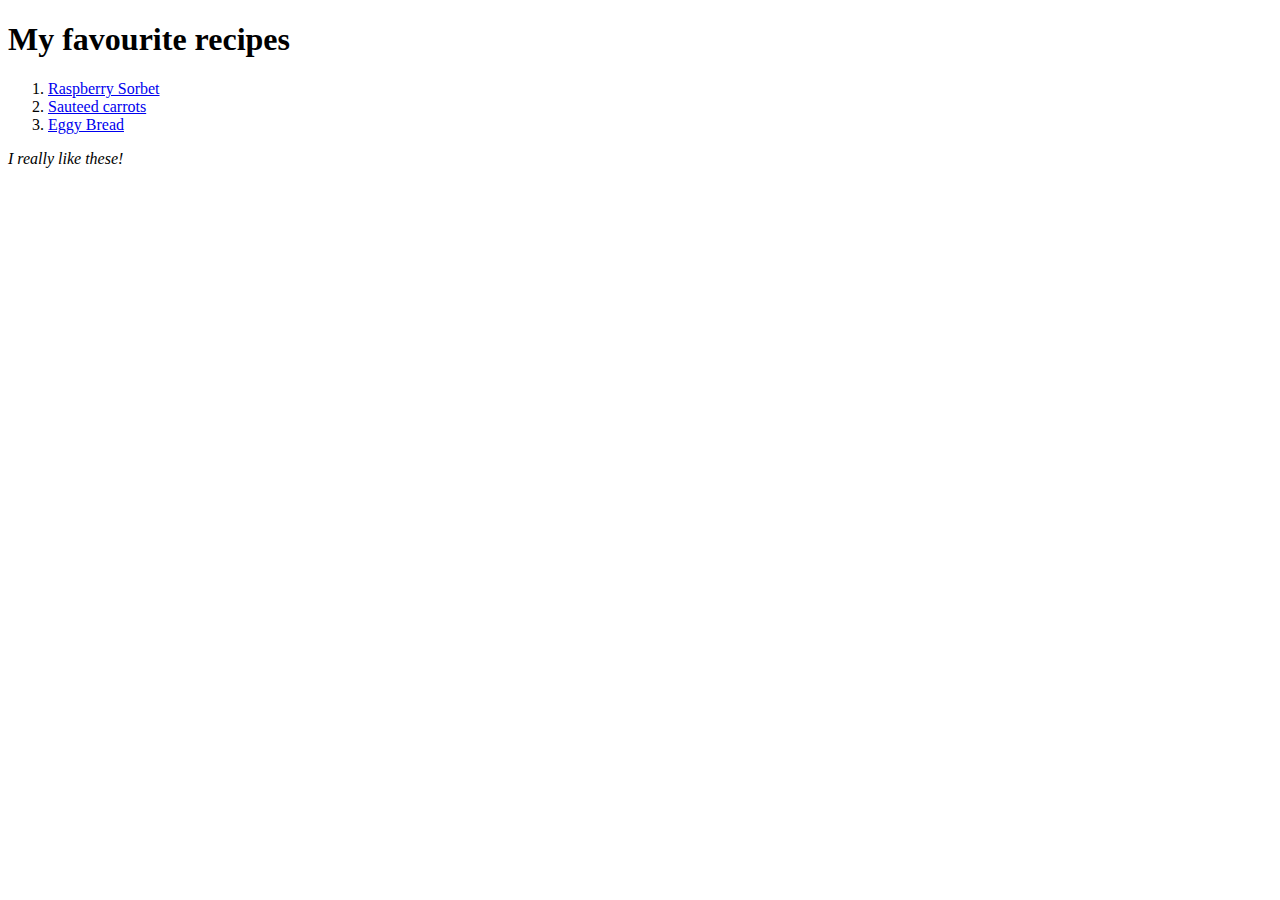
==== index.html @ c31aa684 "Add ../index.html and add SauteedCarrots.html and add eggyBread.html and add raspberrySorbet.html" ====
<!DOCTYPE html>
<html lang="en">
<head>
    <meta charset="UTF-8">
    <meta http-equiv="X-UA-Compatible" content="IE=edge">
    <meta name="viewport" content="width=device-width, initial-scale=1.0">
    <title>Food</title>
</head>
<body>

    <h1>My favourite recipes </h1>

    <ol>
        <li><a href = "recipes/raspberrySorbet.html">Raspberry Sorbet</a></li>
        <li><a href = "recipes/SauteedCarrots.html">Sauteed carrots</a></li>
        <li><a href = "recipes/eggyBread.html">Eggy Bread</a></li>
    </ol>
    <p><em>I really like these!</em></p>
    
</body>
</html>
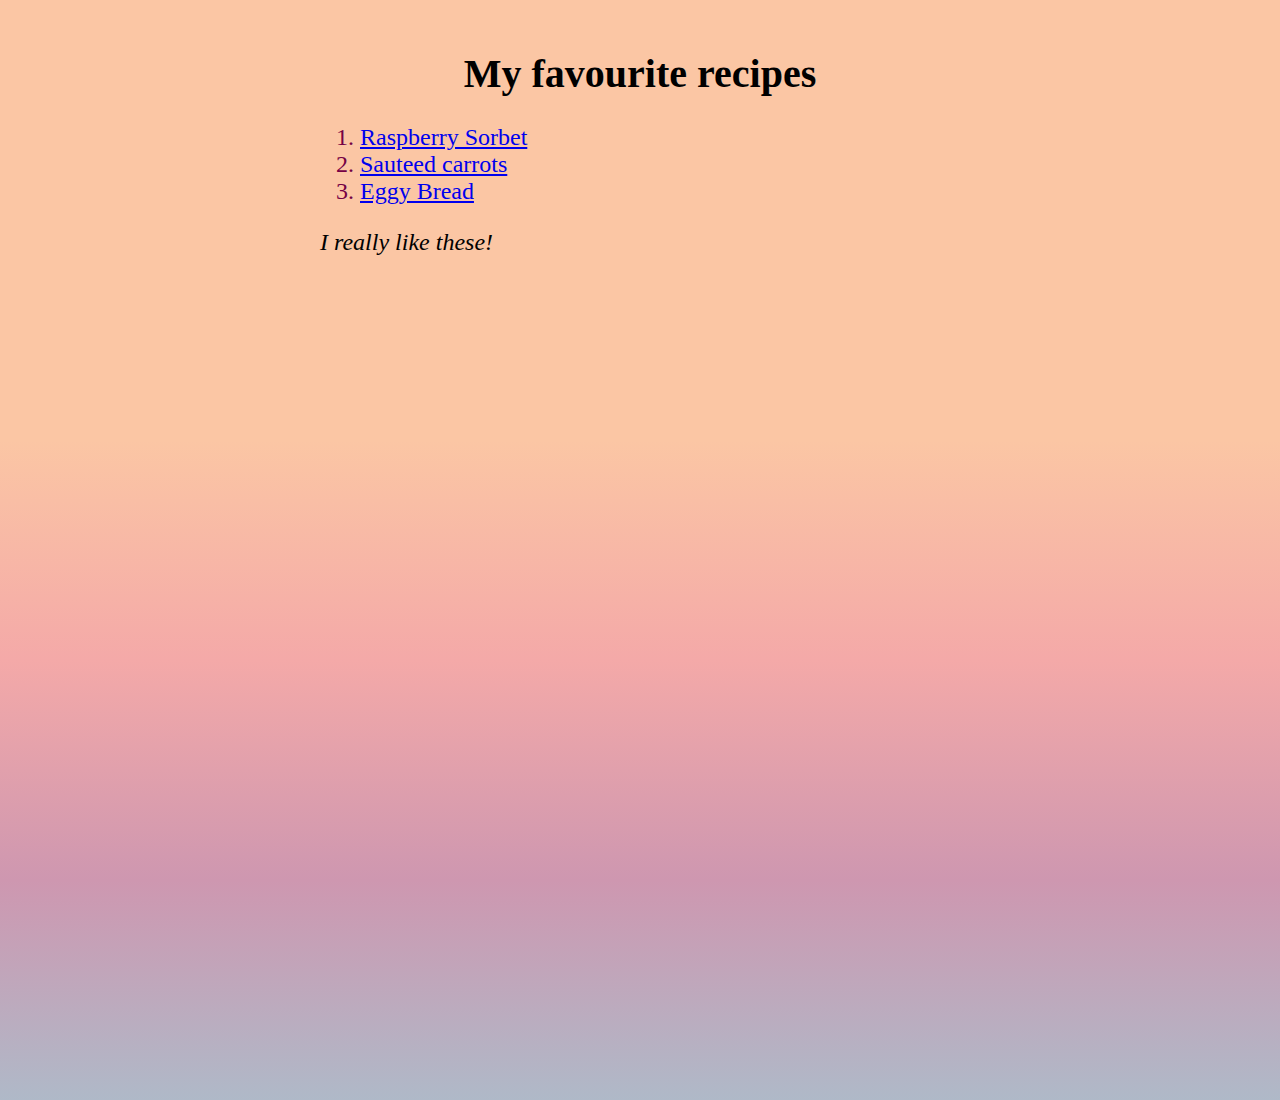
==== commit e25f84a5: "Add -A" ====
--- a/index.html
+++ b/index.html
@@ -5,12 +5,17 @@
     <meta http-equiv="X-UA-Compatible" content="IE=edge">
     <meta name="viewport" content="width=device-width, initial-scale=1.0">
     <title>Food</title>
+    <link rel = "stylesheet" href = "style.css"/>
 </head>
 <body>
+    <style> 
+        body{
+            height: 1000px;
+        }
+    </style>
+    <h1 class = "h">My favourite recipes </h1>
 
-    <h1>My favourite recipes </h1>
-
-    <ol>
+    <ol class = "list">
         <li><a href = "recipes/raspberrySorbet.html">Raspberry Sorbet</a></li>
         <li><a href = "recipes/SauteedCarrots.html">Sauteed carrots</a></li>
         <li><a href = "recipes/eggyBread.html">Eggy Bread</a></li>
--- a/style.css
+++ b/style.css
@@ -0,0 +1,38 @@
+
+
+*{
+    font-size: x-large;
+    font-family:Cambria, Cochin, Georgia, Times, 'Times New Roman', serif;
+}
+
+body {
+    margin-left: 25%;
+    margin-right: 25%;
+    margin-top: 50px;
+    margin-bottom: 50px;
+    text-align: justify;
+    background-image: linear-gradient(#FBC6A4 40%, #F4A9A8, #CE97B0, #AFB9C8);
+}
+
+#carr {
+    height: 400px;
+}
+.list{
+    color: rgb(117, 1, 69);
+}
+
+h1 {
+    text-align: center;
+    font-size: 40px;
+}
+
+img{
+    display: flex;
+    align-self: center;
+    margin: 0 auto;
+    padding: 30px;
+}
+
+a{
+    text-align: center;
+}